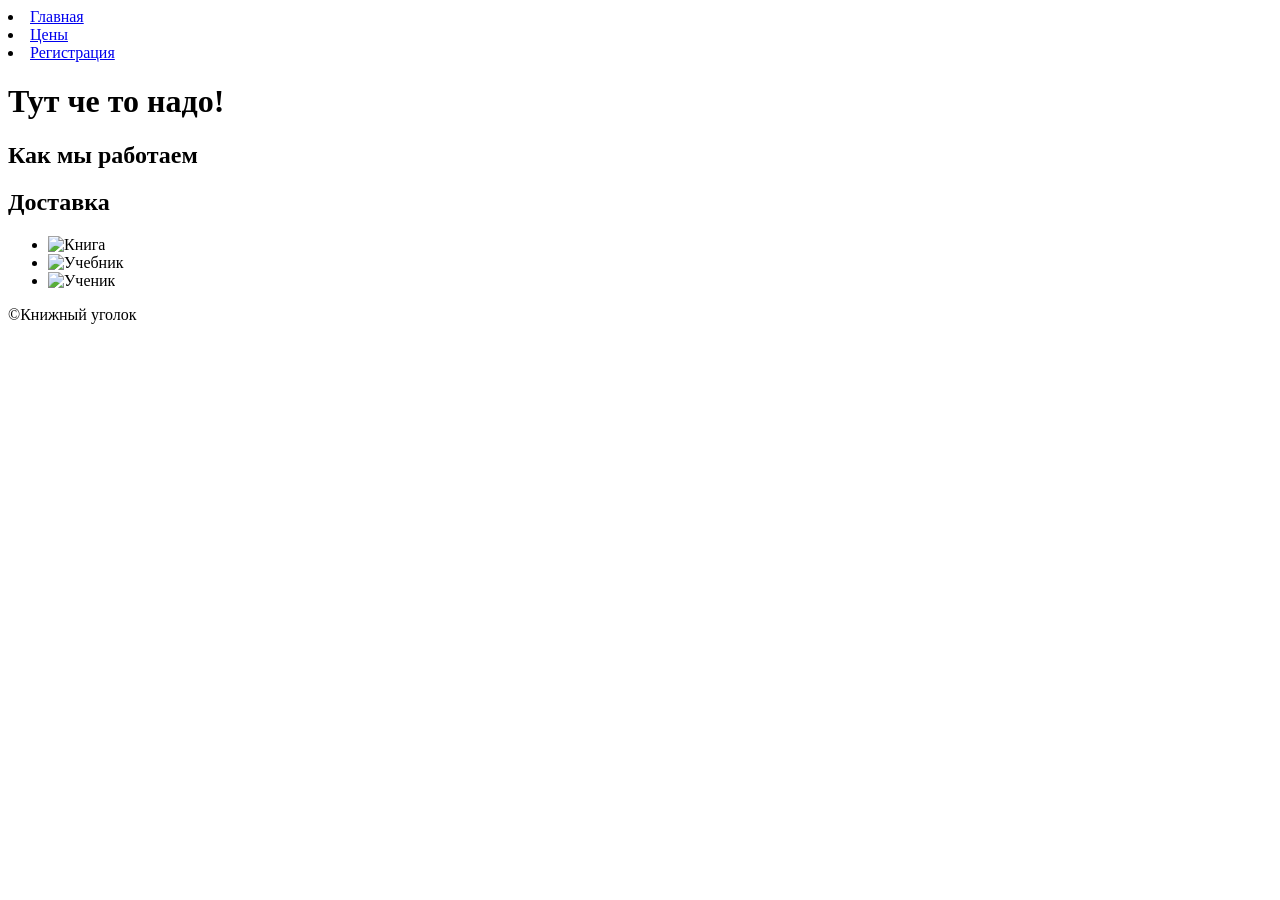
==== about.html @ 66e28bb9 "Исправления" ====
<!DOCTYPE html>
<html lang="en">
<head>
    <meta charset="UTF-8">
    <title>О магазине</title>
</head>
<body>
    <header>
        <nav>
            <li><a href="/index.html">Главная</a></li>
            <li><a href="/prices.html">Цены</a></li>
            <li><a href="/register.html">Регистрация</a></li>
        </nav>
    </header>
    <main>
        <h1>Тут че то надо!</h1>
        <section>
            <h2>Как мы работаем</h2>
        </section>
        <section>
            <h2>Доставка</h2>
        </section>
        <ul>
            <li><img src="jpg/images.jpg" alt="Книга"></li>
            <li><img src="jpg/images2.jpg" alt="Учебник"></li>
            <li><img src="jpg/images3.jpg" alt="Ученик"></li>
        </ul>
    </main>
<footer>
    <p>©Книжный уголок</p>
</footer>
</body>
</html>
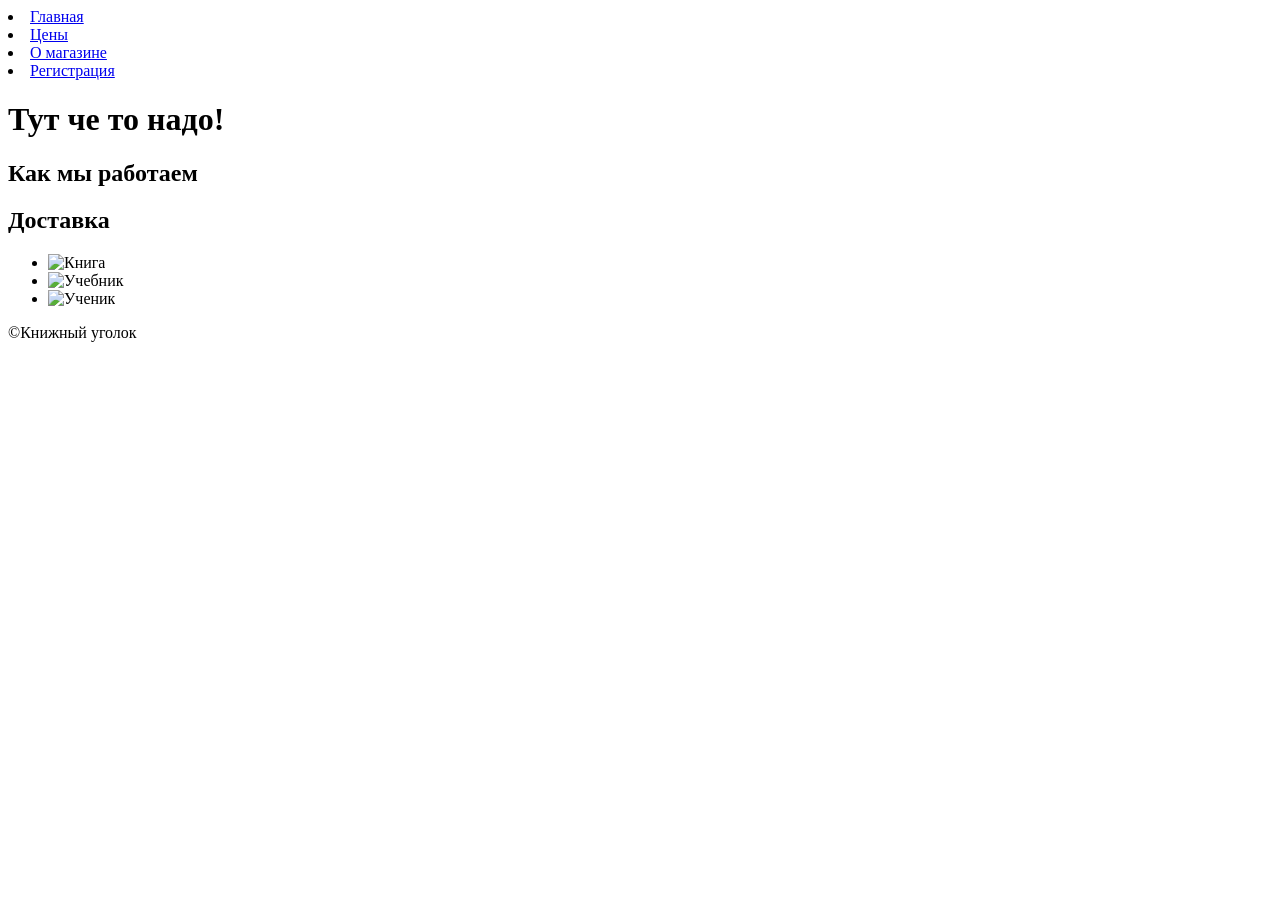
==== commit 122607b4: "Исправил ссылки" ====
--- a/about.html
+++ b/about.html
@@ -7,9 +7,10 @@
 <body>
     <header>
         <nav>
-            <li><a href="/index.html">Главная</a></li>
-            <li><a href="/prices.html">Цены</a></li>
-            <li><a href="/register.html">Регистрация</a></li>
+            <li><a href="index.html">Главная</a></li>
+            <li><a href="prices.html">Цены</a></li>
+            <li><a href="about.html">О магазине</a></li>
+            <li><a href="register.html">Регистрация</a></li>
         </nav>
     </header>
     <main>
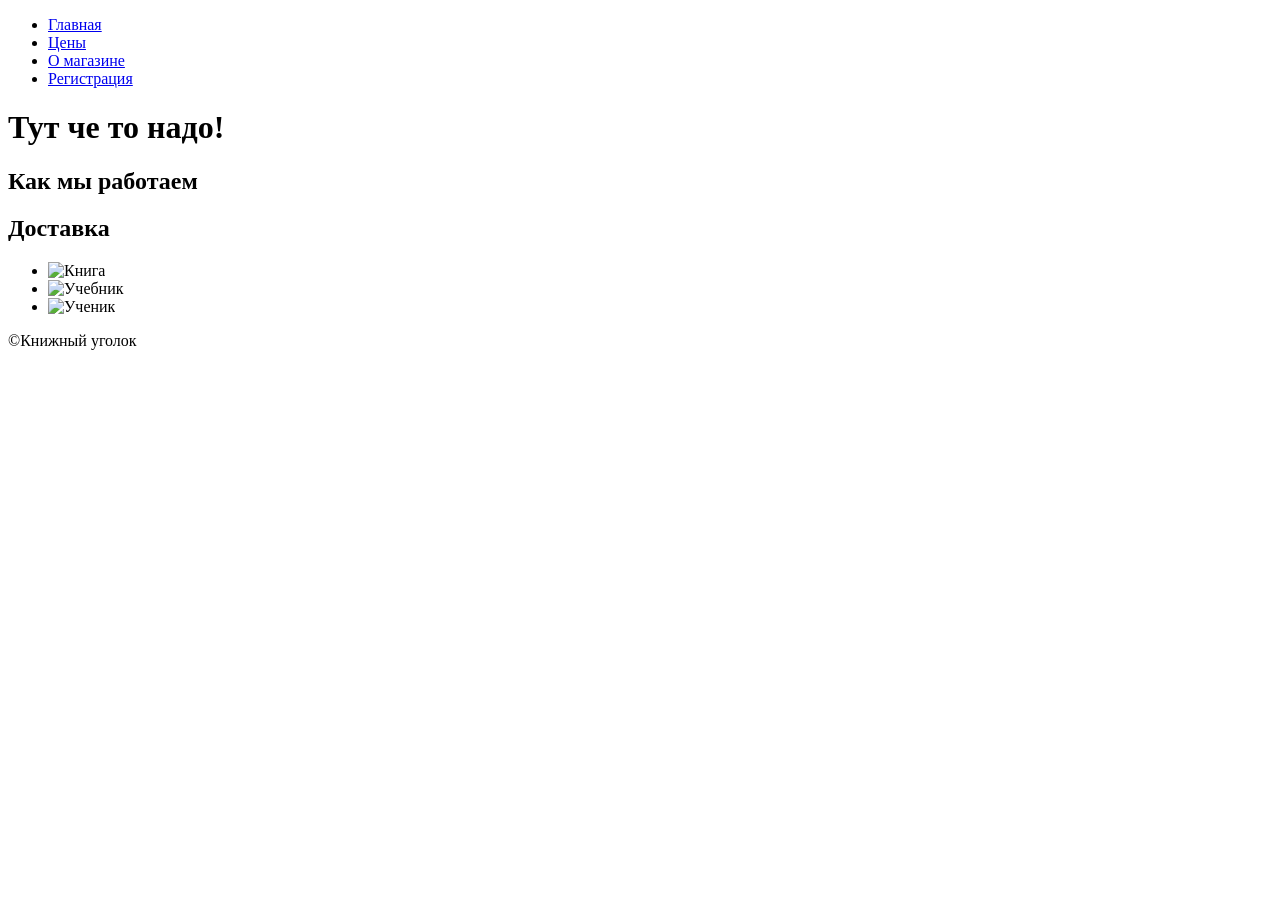
==== commit 2b693b26: "проверено через валидатор" ====
--- a/about.html
+++ b/about.html
@@ -7,10 +7,12 @@
 <body>
     <header>
         <nav>
+            <ul>
             <li><a href="index.html">Главная</a></li>
             <li><a href="prices.html">Цены</a></li>
             <li><a href="about.html">О магазине</a></li>
             <li><a href="register.html">Регистрация</a></li>
+            </ul>
         </nav>
     </header>
     <main>
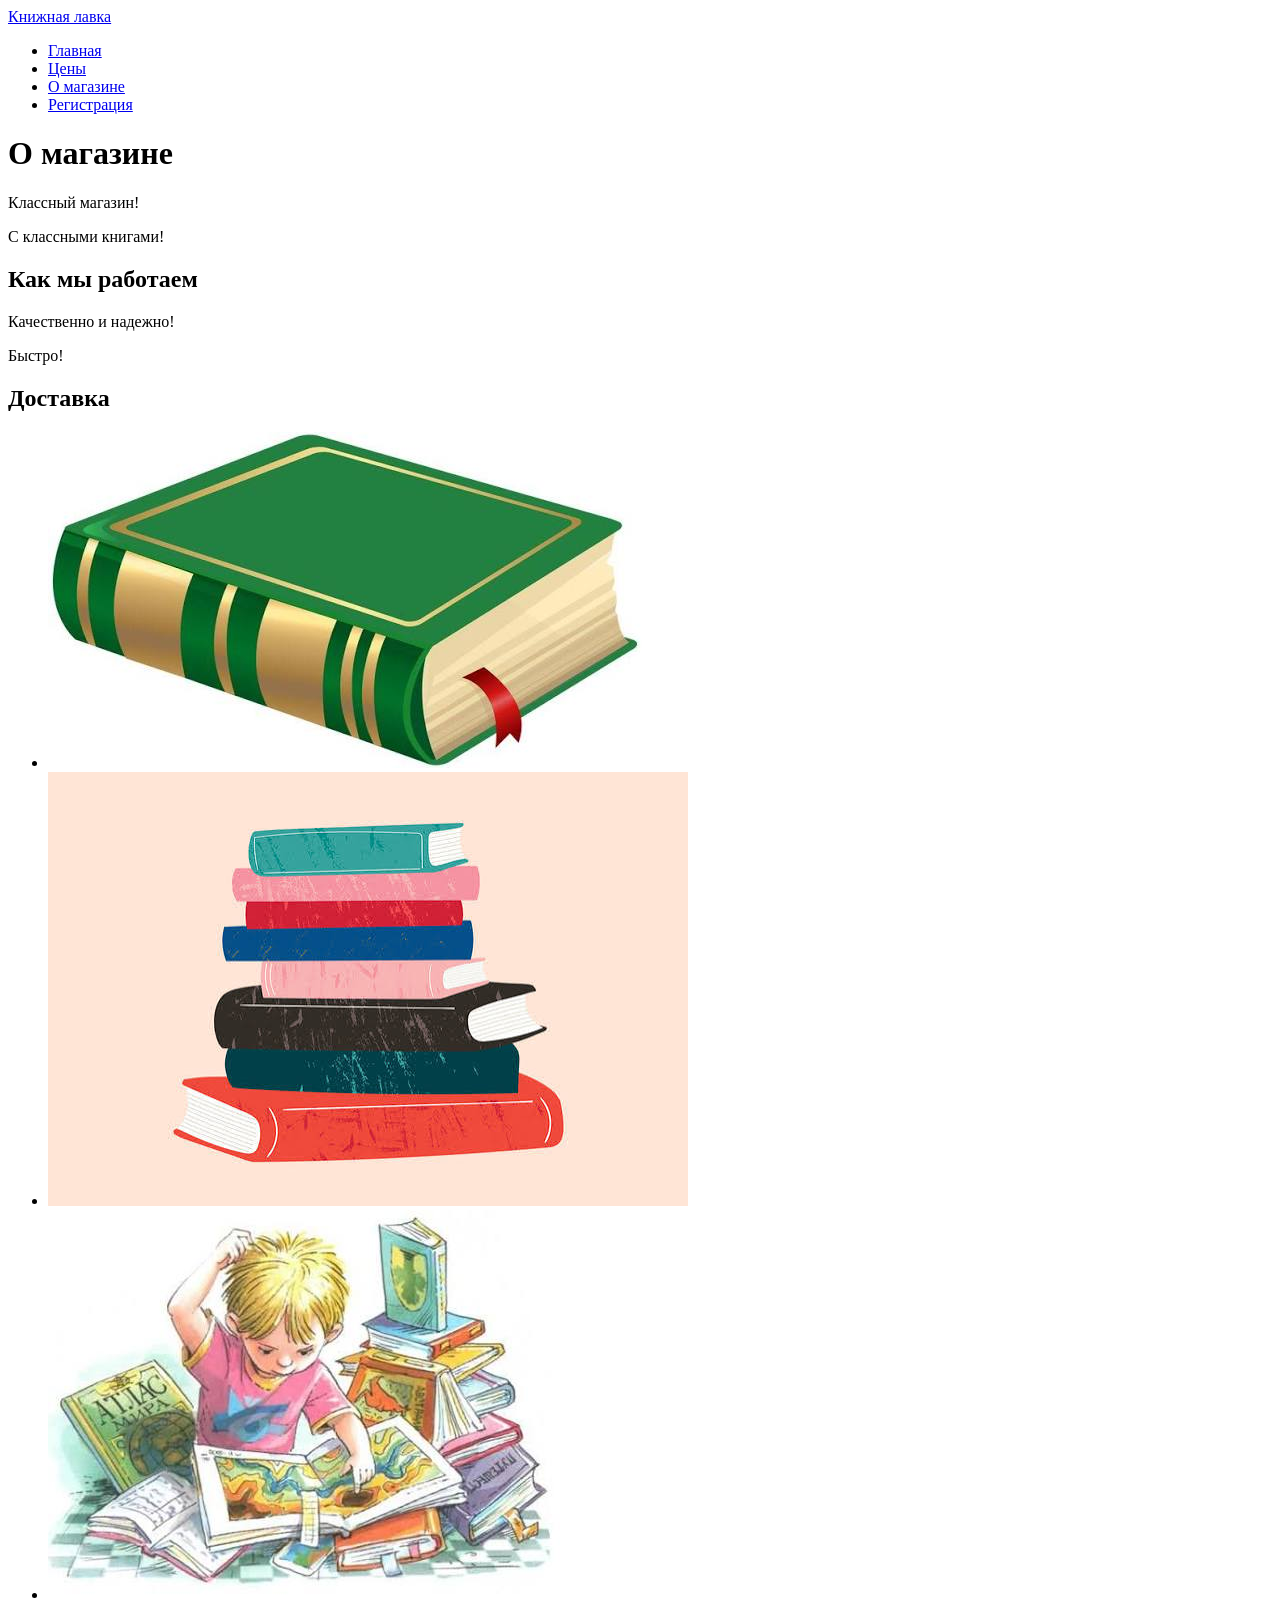
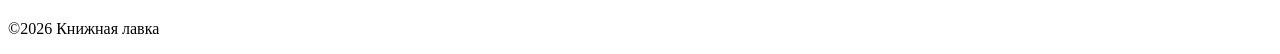
==== commit 20ac6503: "исправление" ====
--- a/about.html
+++ b/about.html
@@ -1,11 +1,12 @@
 <!DOCTYPE html>
-<html lang="en">
+<html lang="ru">
 <head>
     <meta charset="UTF-8">
     <title>О магазине</title>
 </head>
 <body>
     <header>
+        <a href="index.html">Книжная лавка</a>
         <nav>
             <ul>
             <li><a href="index.html">Главная</a></li>
@@ -16,21 +17,25 @@
         </nav>
     </header>
     <main>
-        <h1>Тут че то надо!</h1>
+        <h1>О магазине</h1>
+        <p>Классный магазин!</p>
+        <p>С классными книгами!</p>
         <section>
             <h2>Как мы работаем</h2>
+            <p>Качественно и надежно!</p>
+            <p>Быстро!</p>
         </section>
         <section>
             <h2>Доставка</h2>
         </section>
         <ul>
-            <li><img src="jpg/images.jpg" alt="Книга"></li>
-            <li><img src="jpg/images2.jpg" alt="Учебник"></li>
-            <li><img src="jpg/images3.jpg" alt="Ученик"></li>
+            <li><img src="img/images.jpg" alt="Книга"></li>
+            <li><img src="img/images2.jpg" alt="Учебник"></li>
+            <li><img src="img/images3.jpg" alt="Ученик"></li>
         </ul>
     </main>
 <footer>
-    <p>©Книжный уголок</p>
+    <p>©2026 Книжная лавка</p>
 </footer>
 </body>
 </html>
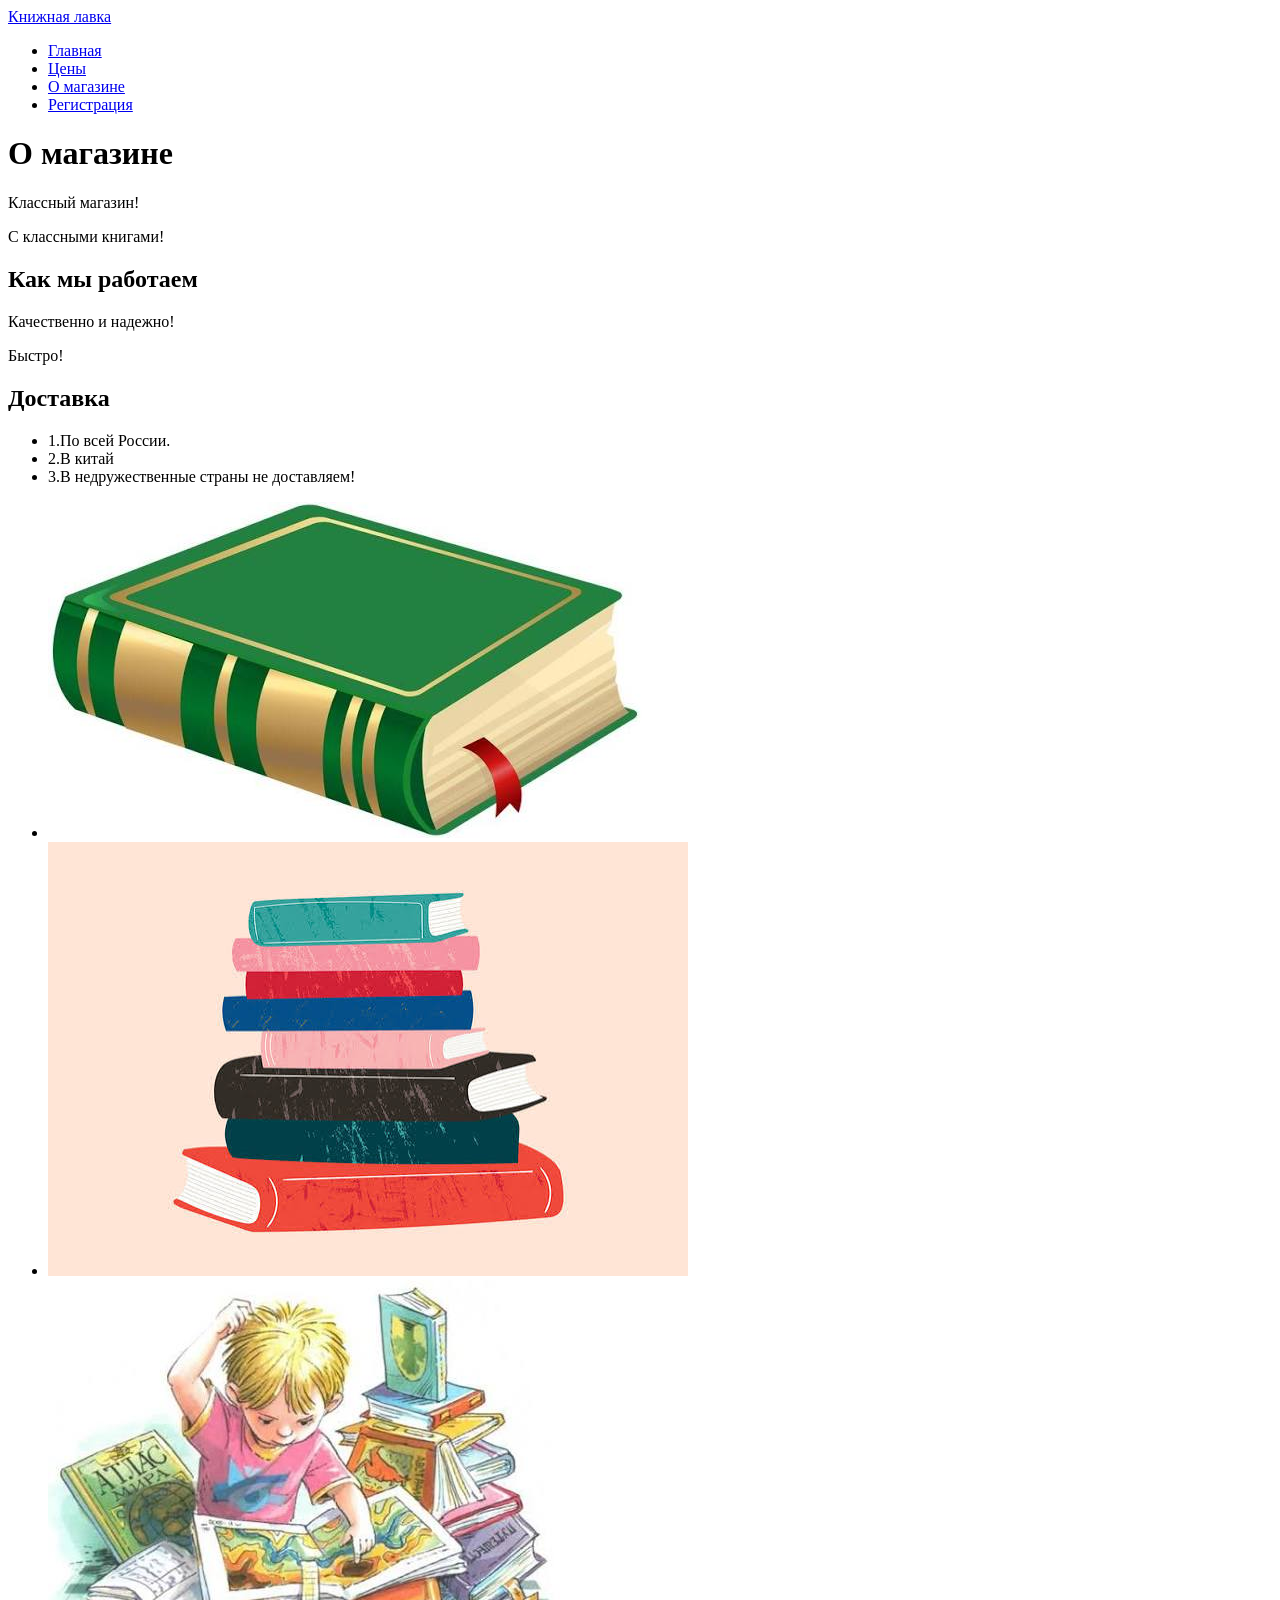
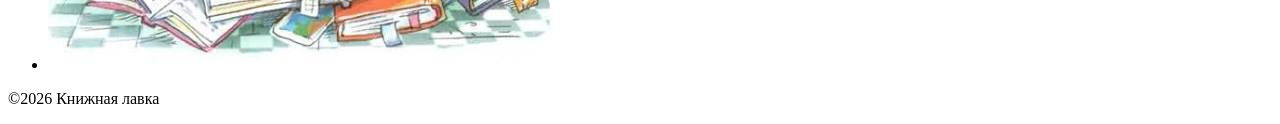
==== commit 0b6b4080: "исправил страницу регистрации" ====
--- a/about.html
+++ b/about.html
@@ -27,6 +27,11 @@
         </section>
         <section>
             <h2>Доставка</h2>
+            <ul>
+                <li>1.По всей России.</li>
+                <li>2.В китай</li>
+                <li>3.В недружественные страны не доставляем!</li>
+            </ul>
         </section>
         <ul>
             <li><img src="img/images.jpg" alt="Книга"></li>
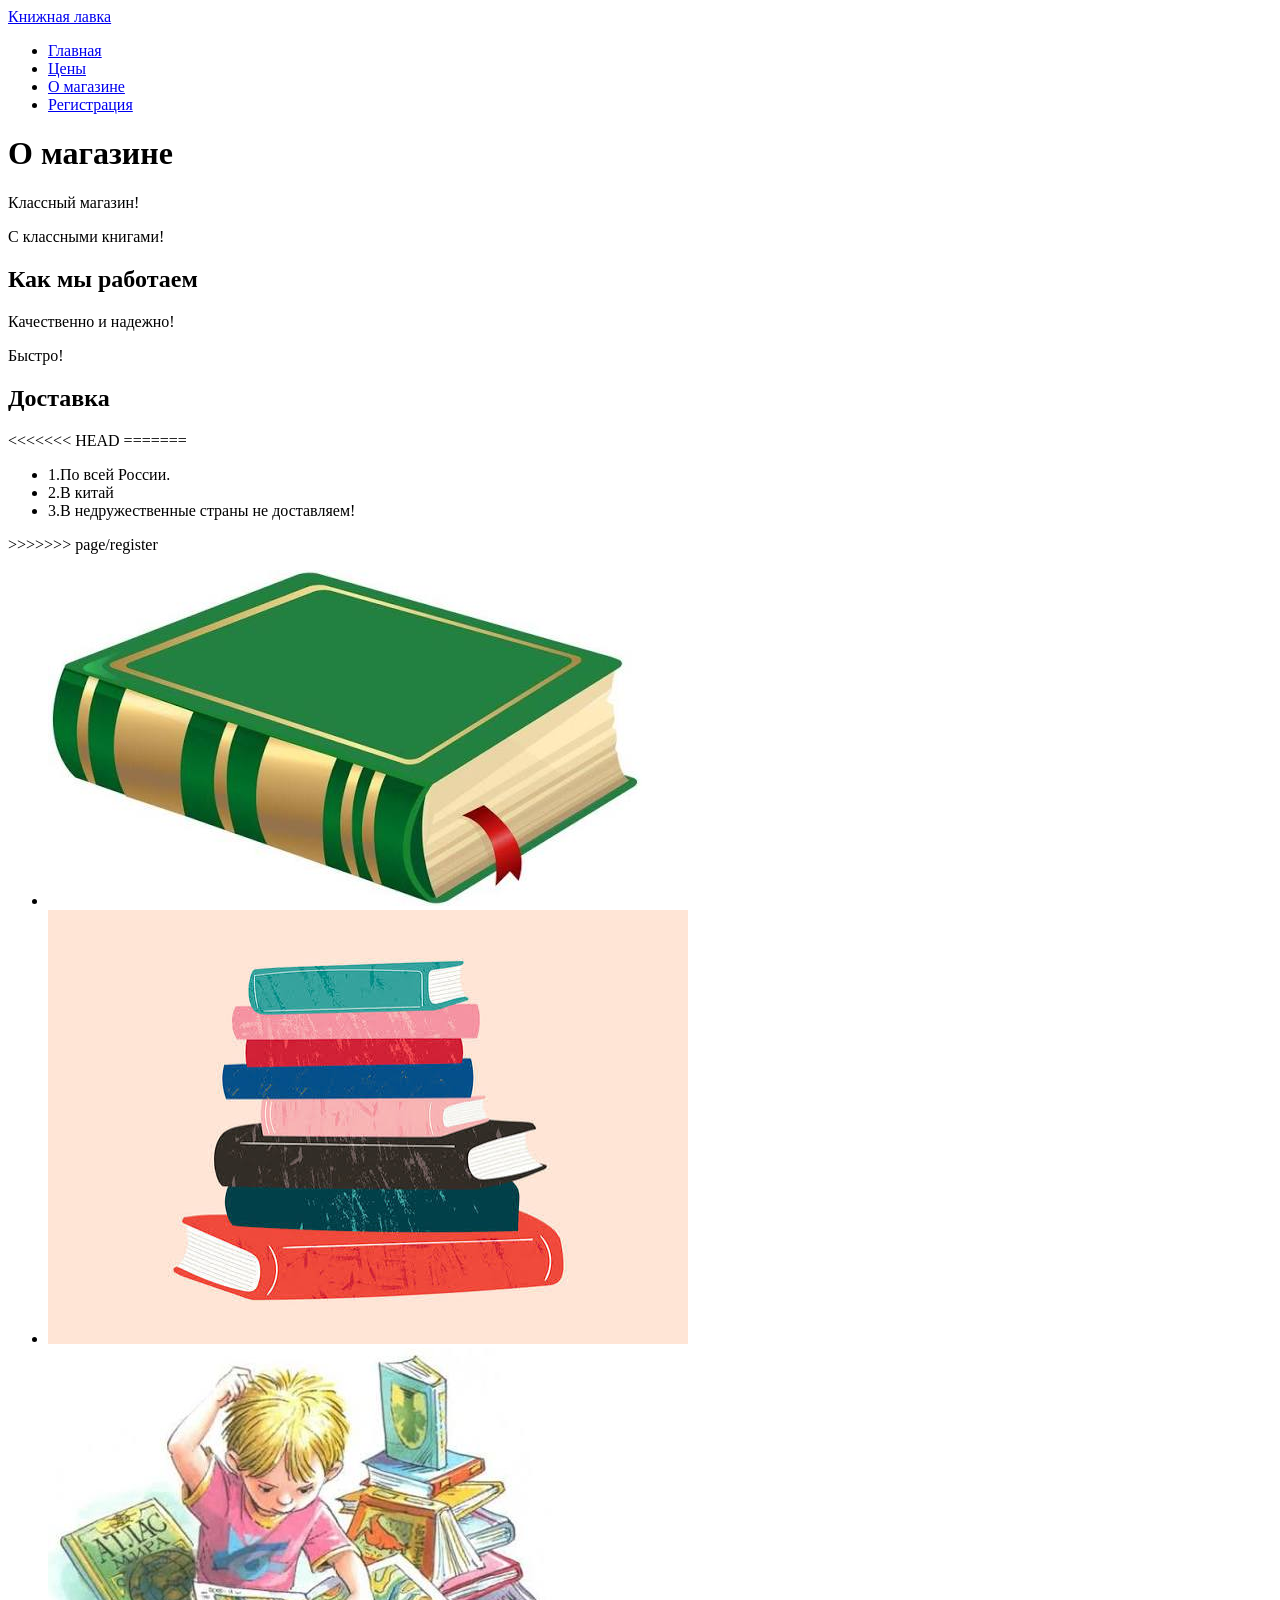
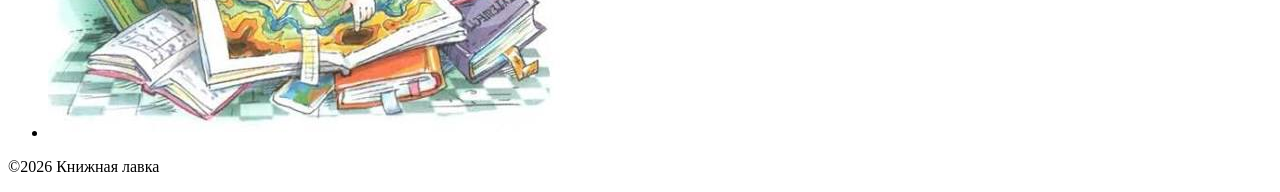
==== commit 3a8cd3d9: "Merge branch 'page/register'" ====
--- a/about.html
+++ b/about.html
@@ -27,11 +27,14 @@
         </section>
         <section>
             <h2>Доставка</h2>
+<<<<<<< HEAD
+=======
             <ul>
                 <li>1.По всей России.</li>
                 <li>2.В китай</li>
                 <li>3.В недружественные страны не доставляем!</li>
             </ul>
+>>>>>>> page/register
         </section>
         <ul>
             <li><img src="img/images.jpg" alt="Книга"></li>
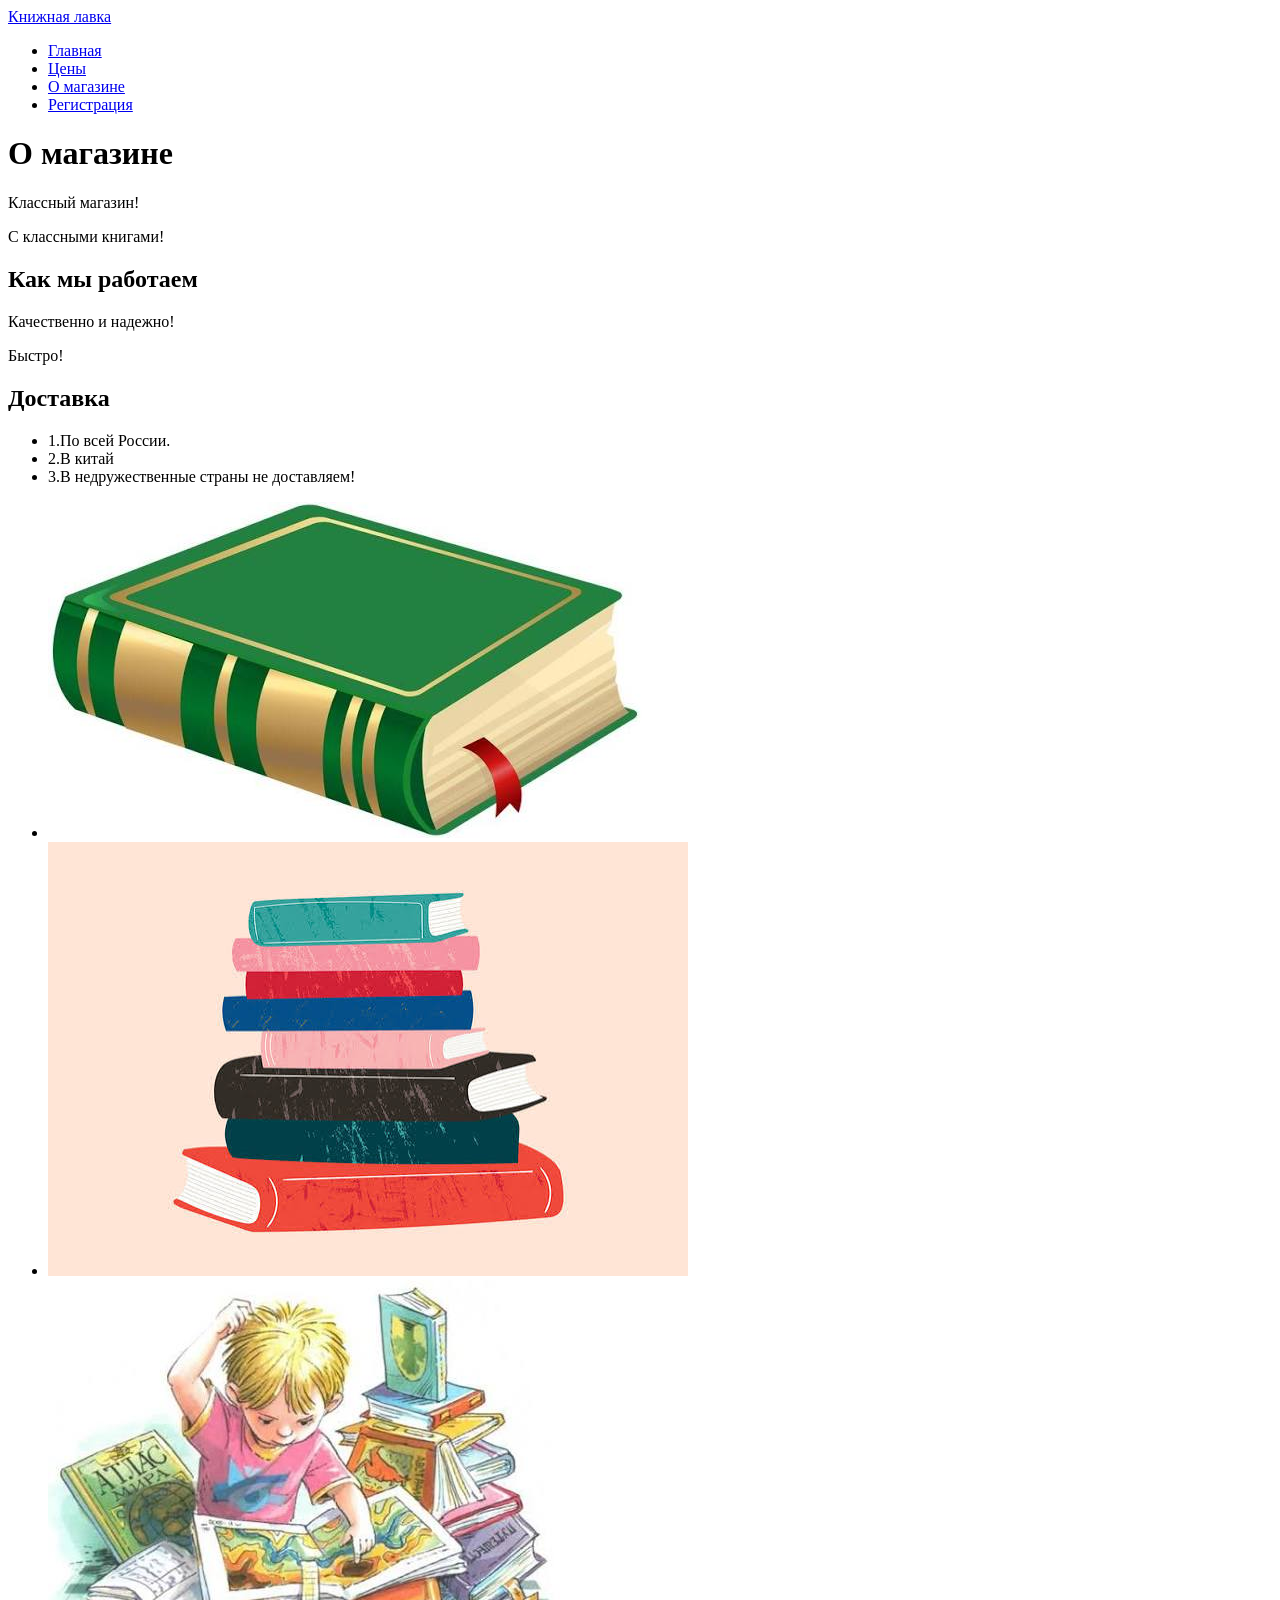
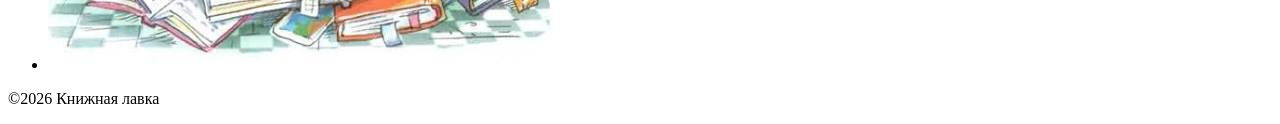
==== commit 16881e9b: "как он заебал  доавлять  новые задания и я при этом должен ебаться и выяснять  че мне теперь делать " ====
--- a/about.html
+++ b/about.html
@@ -27,14 +27,13 @@
         </section>
         <section>
             <h2>Доставка</h2>
-<<<<<<< HEAD
-=======
+
             <ul>
                 <li>1.По всей России.</li>
                 <li>2.В китай</li>
                 <li>3.В недружественные страны не доставляем!</li>
             </ul>
->>>>>>> page/register
+
         </section>
         <ul>
             <li><img src="img/images.jpg" alt="Книга"></li>
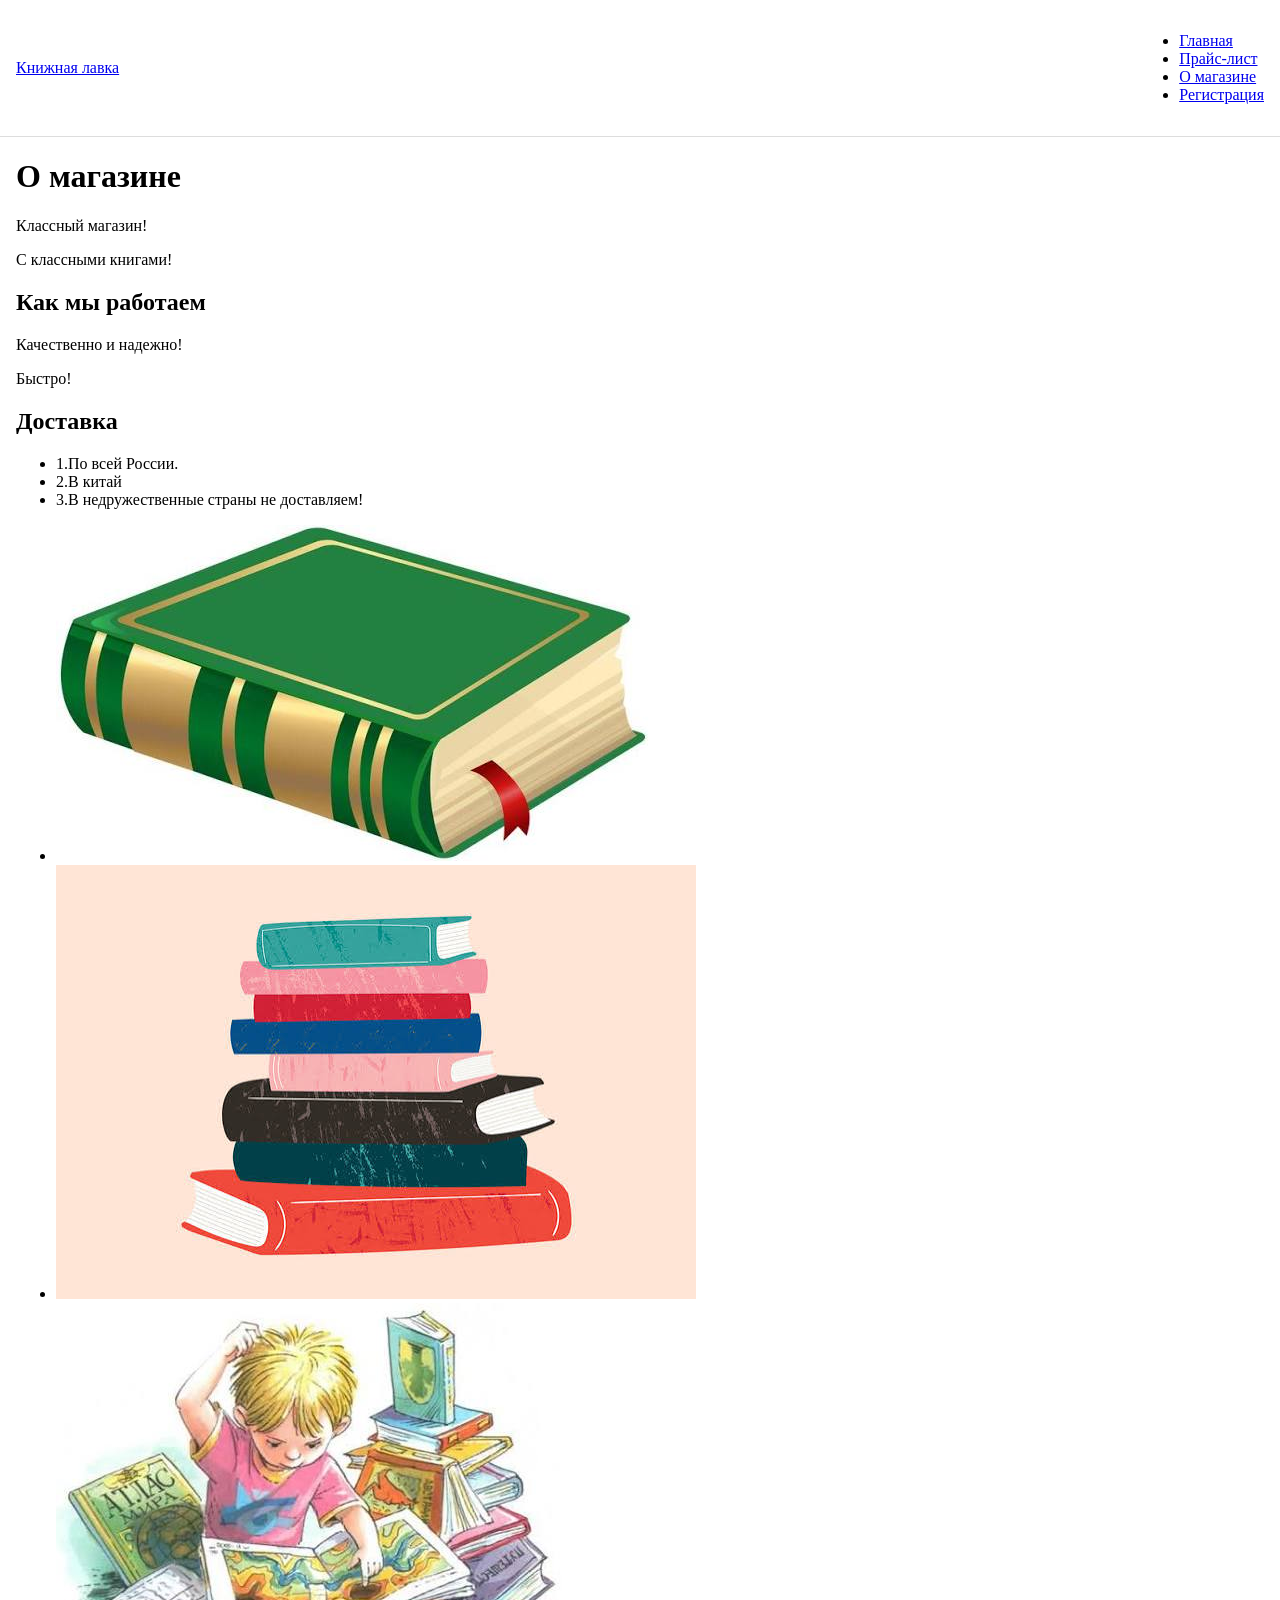
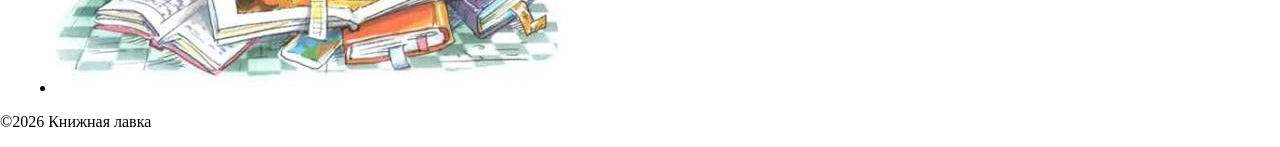
==== commit 85704012: "Базовые стили в шапке" ====
--- a/about.html
+++ b/about.html
@@ -3,6 +3,8 @@
 <head>
     <meta charset="UTF-8">
     <title>О магазине</title>
+    <link rel="stylesheet" href="css/style.css">
+
 </head>
 <body>
     <header>
@@ -10,8 +12,8 @@
         <nav>
             <ul>
             <li><a href="index.html">Главная</a></li>
-            <li><a href="prices.html">Цены</a></li>
-            <li><a href="about.html">О магазине</a></li>
+            <li><a href="prices.html">Прайс-лист</a></li>
+            <li><a class="active" href="about.html">О магазине</a></li>
             <li><a href="register.html">Регистрация</a></li>
             </ul>
         </nav>
@@ -40,6 +42,7 @@
             <li><img src="img/images2.jpg" alt="Учебник"></li>
             <li><img src="img/images3.jpg" alt="Ученик"></li>
         </ul>
+
     </main>
 <footer>
     <p>©2026 Книжная лавка</p>
--- a/css/style.css
+++ b/css/style.css
@@ -0,0 +1,35 @@
+:root {
+    --accent: #2f45c8;   /* основной цвет: ссылки, кнопки, текущий пункт меню */
+    --text: #222222;     /* цвет текста */
+    --bg: #ffffff;       /* фон страницы */
+    --line: #dddddd;     /* рамки */
+    --stripe: #f3f5fb;   /* фон чётных строк таблицы */
+    --space: 16px;       /* базовый отступ */
+
+}
+*, *::before, *::after {
+    box-sizing: border-box;
+}
+body{
+    margin: 0;
+}
+header{
+    display: flex;
+    justify-content: space-between;
+    align-items: center;
+    padding: var(--space);
+    border-bottom: 1px solid var(--line);
+
+}
+.active{
+        var(--accent);
+}
+main{
+    max-width:969 px;
+    margin:0;
+    padding: 0 var(--space);
+}
+img{
+    max-width:100%;
+    heightl:auto;
+}
